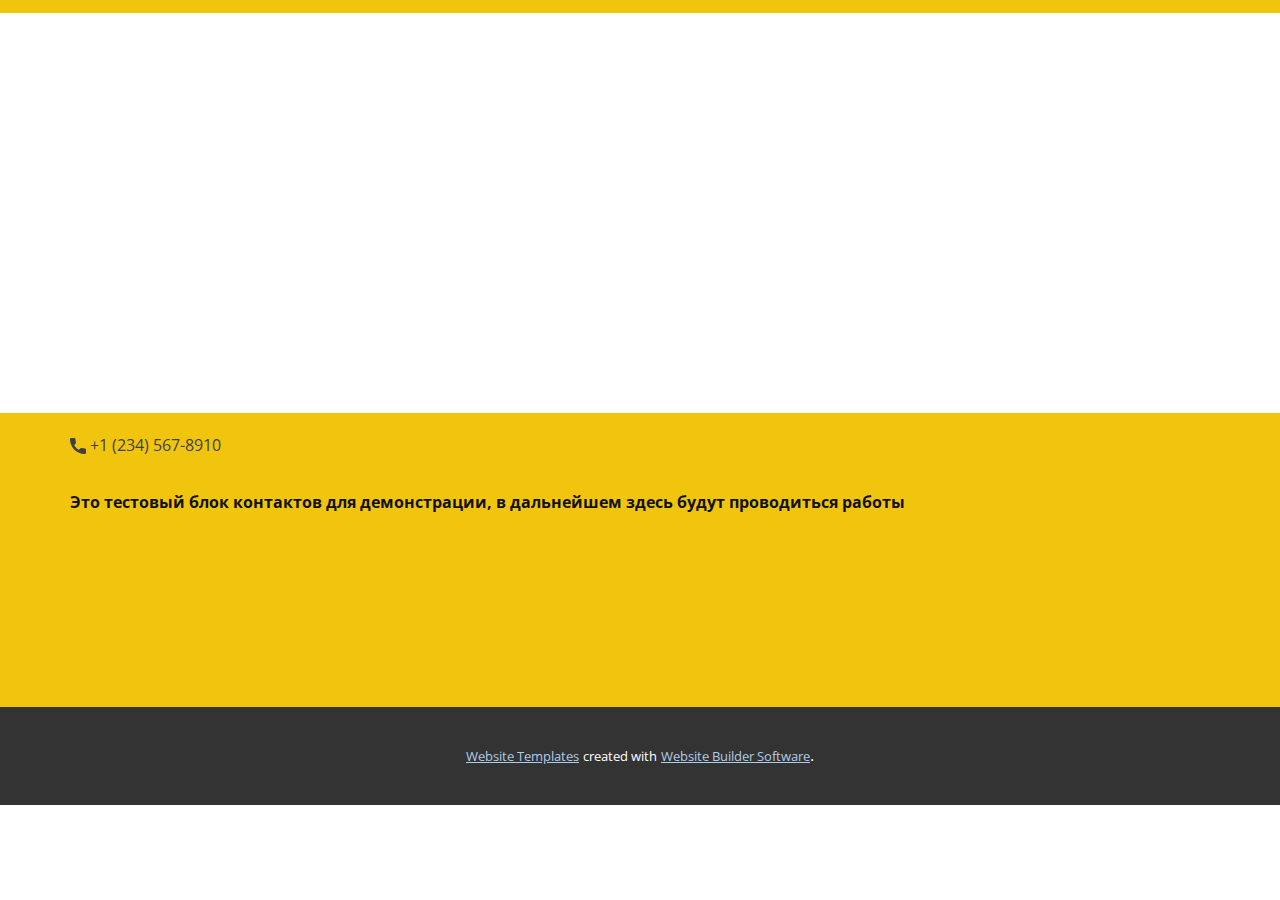
==== Контакты.html @ 1a40c845 "init" ====
<!DOCTYPE html>
<html style="font-size: 16px;" lang="ru"><head>
    <meta name="viewport" content="width=device-width, initial-scale=1.0">
    <meta charset="utf-8">
    <meta name="keywords" content="">
    <meta name="description" content="">
    <title>Контакты</title>
    <link rel="stylesheet" href="nicepage.css" media="screen">
<link rel="stylesheet" href="Контакты.css" media="screen">
    <script class="u-script" type="text/javascript" src="jquery.js" defer=""></script>
    <script class="u-script" type="text/javascript" src="nicepage.js" defer=""></script>
    <meta name="generator" content="Nicepage 5.1.5, nicepage.com">
    <link id="u-theme-google-font" rel="stylesheet" href="https://fonts.googleapis.com/css?family=Roboto:100,100i,300,300i,400,400i,500,500i,700,700i,900,900i|Open+Sans:300,300i,400,400i,500,500i,600,600i,700,700i,800,800i">
    
    
    <script type="application/ld+json">{
		"@context": "http://schema.org",
		"@type": "Organization",
		"name": ""
}</script>
    <meta name="theme-color" content="#478ac9">
    <meta property="og:title" content="Контакты">
    <meta property="og:type" content="website">
  </head>
  <body class="u-body u-xl-mode" data-lang="ru"><header class="u-header u-palette-3-base u-header" id="sec-be43" data-animation-name="" data-animation-duration="0" data-animation-delay="0" data-animation-direction=""><div class="u-clearfix u-sheet u-sheet-1"></div></header>
    <section class="u-clearfix u-section-1" id="sec-46a9">
      <div class="u-clearfix u-sheet u-sheet-1"></div>
    </section>
    
    
    <footer class="u-align-center u-clearfix u-footer u-palette-3-base u-footer" id="sec-d04b"><div class="u-clearfix u-sheet u-valign-middle-sm u-valign-middle-xs u-sheet-1">
        <a href="https://nicepage.com/c/video-website-templates" class="u-active-none u-border-2 u-border-grey-75 u-border-no-bottom u-border-no-left u-border-no-right u-border-no-top u-bottom-left-radius-0 u-bottom-right-radius-0 u-btn u-btn-rectangle u-button-style u-hover-none u-none u-radius-0 u-top-left-radius-0 u-top-right-radius-0 u-btn-1"><span class="u-icon"><svg class="u-svg-content" viewBox="0 0 405.333 405.333" x="0px" y="0px" style="width: 1em; height: 1em;"><path d="M373.333,266.88c-25.003,0-49.493-3.904-72.704-11.563c-11.328-3.904-24.192-0.896-31.637,6.699l-46.016,34.752    c-52.8-28.181-86.592-61.952-114.389-114.368l33.813-44.928c8.512-8.512,11.563-20.971,7.915-32.64    C142.592,81.472,138.667,56.96,138.667,32c0-17.643-14.357-32-32-32H32C14.357,0,0,14.357,0,32    c0,205.845,167.488,373.333,373.333,373.333c17.643,0,32-14.357,32-32V298.88C405.333,281.237,390.976,266.88,373.333,266.88z"></path></svg><img></span>&nbsp;+1 (234) 567-8910
        </a>
        <p class="u-text u-text-default u-text-1">Это тестовый блок контактов для демонстрации, в дальнейшем здесь будут проводиться работы</p>
      </div></footer>
    <section class="u-backlink u-clearfix u-grey-80">
      <a class="u-link" href="https://nicepage.com/website-templates" target="_blank">
        <span>Website Templates</span>
      </a>
      <p class="u-text">
        <span>created with</span>
      </p>
      <a class="u-link" href="" target="_blank">
        <span>Website Builder Software</span>
      </a>. 
    </section>
  
</body></html>
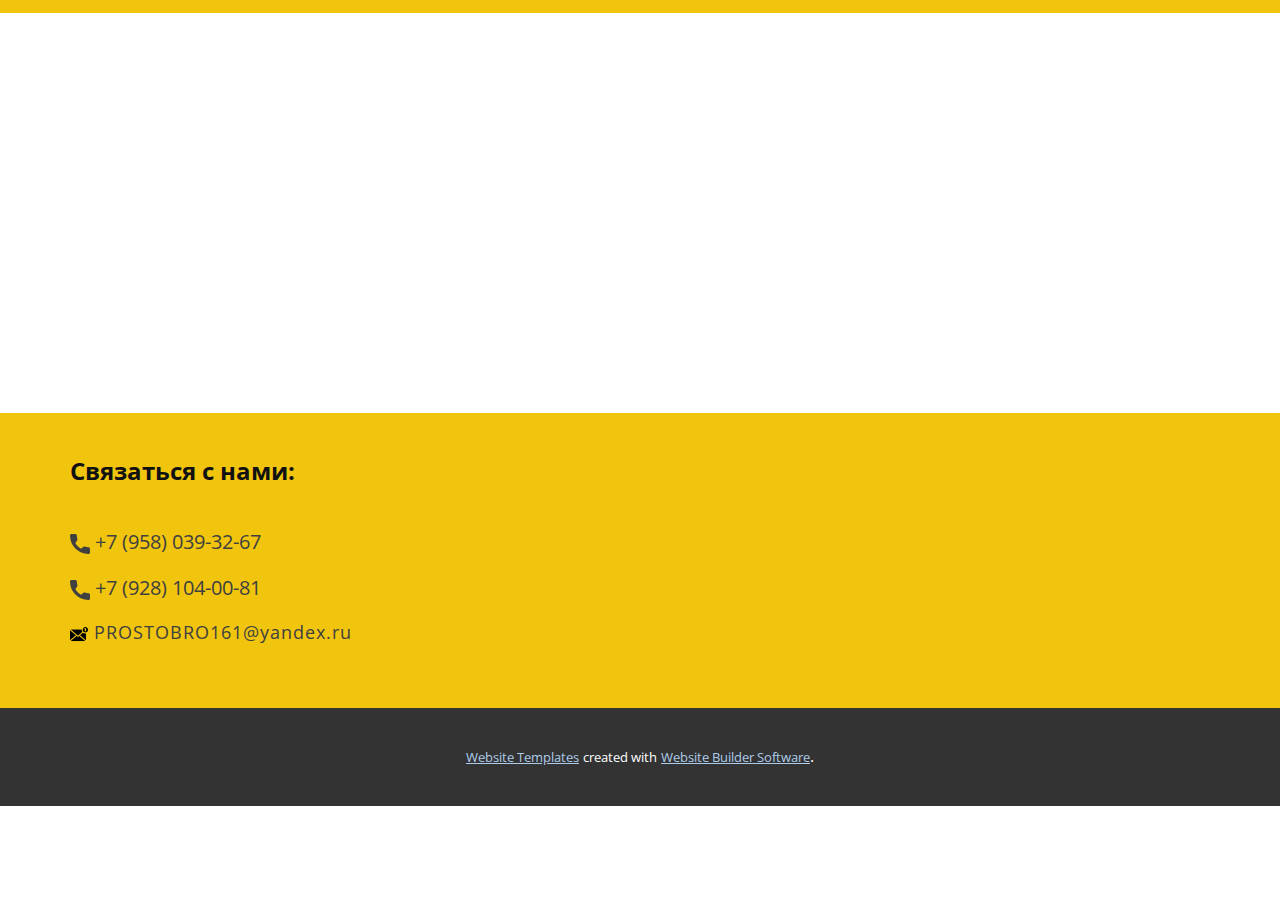
==== commit 845f8616: "updated" ====
--- a/Контакты.html
+++ b/Контакты.html
@@ -29,9 +29,15 @@
     
     
     <footer class="u-align-center u-clearfix u-footer u-palette-3-base u-footer" id="sec-d04b"><div class="u-clearfix u-sheet u-valign-middle-sm u-valign-middle-xs u-sheet-1">
-        <a href="https://nicepage.com/c/video-website-templates" class="u-active-none u-border-2 u-border-grey-75 u-border-no-bottom u-border-no-left u-border-no-right u-border-no-top u-bottom-left-radius-0 u-bottom-right-radius-0 u-btn u-btn-rectangle u-button-style u-hover-none u-none u-radius-0 u-top-left-radius-0 u-top-right-radius-0 u-btn-1"><span class="u-icon"><svg class="u-svg-content" viewBox="0 0 405.333 405.333" x="0px" y="0px" style="width: 1em; height: 1em;"><path d="M373.333,266.88c-25.003,0-49.493-3.904-72.704-11.563c-11.328-3.904-24.192-0.896-31.637,6.699l-46.016,34.752    c-52.8-28.181-86.592-61.952-114.389-114.368l33.813-44.928c8.512-8.512,11.563-20.971,7.915-32.64    C142.592,81.472,138.667,56.96,138.667,32c0-17.643-14.357-32-32-32H32C14.357,0,0,14.357,0,32    c0,205.845,167.488,373.333,373.333,373.333c17.643,0,32-14.357,32-32V298.88C405.333,281.237,390.976,266.88,373.333,266.88z"></path></svg><img></span>&nbsp;+1 (234) 567-8910
+        <p class="u-text u-text-default u-text-1">Связаться с нами:</p>
+        <a href="tel:+7 (958) 039-32-67" class="u-active-none u-border-2 u-border-grey-75 u-border-no-bottom u-border-no-left u-border-no-right u-border-no-top u-bottom-left-radius-0 u-bottom-right-radius-0 u-btn u-btn-rectangle u-button-style u-hover-none u-none u-radius-0 u-top-left-radius-0 u-top-right-radius-0 u-btn-1">
+          <br><span class="u-icon"><svg class="u-svg-content" viewBox="0 0 405.333 405.333" x="0px" y="0px" style="width: 1em; height: 1em;"><path d="M373.333,266.88c-25.003,0-49.493-3.904-72.704-11.563c-11.328-3.904-24.192-0.896-31.637,6.699l-46.016,34.752    c-52.8-28.181-86.592-61.952-114.389-114.368l33.813-44.928c8.512-8.512,11.563-20.971,7.915-32.64    C142.592,81.472,138.667,56.96,138.667,32c0-17.643-14.357-32-32-32H32C14.357,0,0,14.357,0,32    c0,205.845,167.488,373.333,373.333,373.333c17.643,0,32-14.357,32-32V298.88C405.333,281.237,390.976,266.88,373.333,266.88z"></path></svg><img></span>&nbsp;+7 (958) 039-32-67<span style="font-size: 1.25rem;"></span>
         </a>
-        <p class="u-text u-text-default u-text-1">Это тестовый блок контактов для демонстрации, в дальнейшем здесь будут проводиться работы</p>
+        <a href="tel:+7 (928) 104-00-81" class="u-active-none u-border-2 u-border-grey-75 u-border-no-bottom u-border-no-left u-border-no-right u-border-no-top u-bottom-left-radius-0 u-bottom-right-radius-0 u-btn u-btn-rectangle u-button-style u-hover-none u-none u-radius-0 u-top-left-radius-0 u-top-right-radius-0 u-btn-2">
+          <br><span class="u-icon"><svg class="u-svg-content" viewBox="0 0 405.333 405.333" x="0px" y="0px" style="width: 1em; height: 1em;"><path d="M373.333,266.88c-25.003,0-49.493-3.904-72.704-11.563c-11.328-3.904-24.192-0.896-31.637,6.699l-46.016,34.752    c-52.8-28.181-86.592-61.952-114.389-114.368l33.813-44.928c8.512-8.512,11.563-20.971,7.915-32.64    C142.592,81.472,138.667,56.96,138.667,32c0-17.643-14.357-32-32-32H32C14.357,0,0,14.357,0,32    c0,205.845,167.488,373.333,373.333,373.333c17.643,0,32-14.357,32-32V298.88C405.333,281.237,390.976,266.88,373.333,266.88z"></path></svg><img></span>&nbsp;+7 (928) 104-00-81<span style="font-size: 1.25rem;"></span>
+        </a>
+        <a href="mailto:PROSTOBRO161@yandex.ru" class="u-active-none u-border-2 u-border-grey-75 u-border-no-bottom u-border-no-left u-border-no-right u-border-no-top u-btn u-button-style u-hover-none u-none u-text-hover-palette-1-base u-btn-3"><span class="u-file-icon u-icon"><img src="images/5335863.png" alt=""></span>&nbsp;PROSTOBRO161@yandex.ru
+        </a>
       </div></footer>
     <section class="u-backlink u-clearfix u-grey-80">
       <a class="u-link" href="https://nicepage.com/website-templates" target="_blank">
--- a/nicepage.css
+++ b/nicepage.css
@@ -39075,19 +39075,40 @@
   min-height: 294px;
 }
 
+.u-footer .u-text-1 {
+  font-weight: 700;
+  font-size: 1.5rem;
+  margin: 39px auto 0 0;
+}
+
 .u-footer .u-btn-1 {
   background-image: none;
   border-style: none;
-  margin-bottom: 0;
+  font-size: 1.25rem;
+  margin: 4px auto 0 0;
   padding: 0;
 }
 
-.u-footer .u-text-1 {
-  margin-top: 30px;
-  margin-bottom: 60px;
-  font-weight: 700;
+.u-footer .u-btn-2 {
+  background-image: none;
+  border-style: none;
+  font-size: 1.25rem;
+  margin: -20px auto 0 0;
+  padding: 0;
 }
 
+.u-footer .u-btn-3 {
+  border-style: none;
+  font-size: 1.125rem;
+  letter-spacing: 1px;
+  margin: 12px auto 60px 0;
+  padding: 0;
+}
+@media (max-width: 1199px) {
+  .u-footer .u-btn-2 {
+    margin-top: -20px;
+  }
+}
 
 
 
